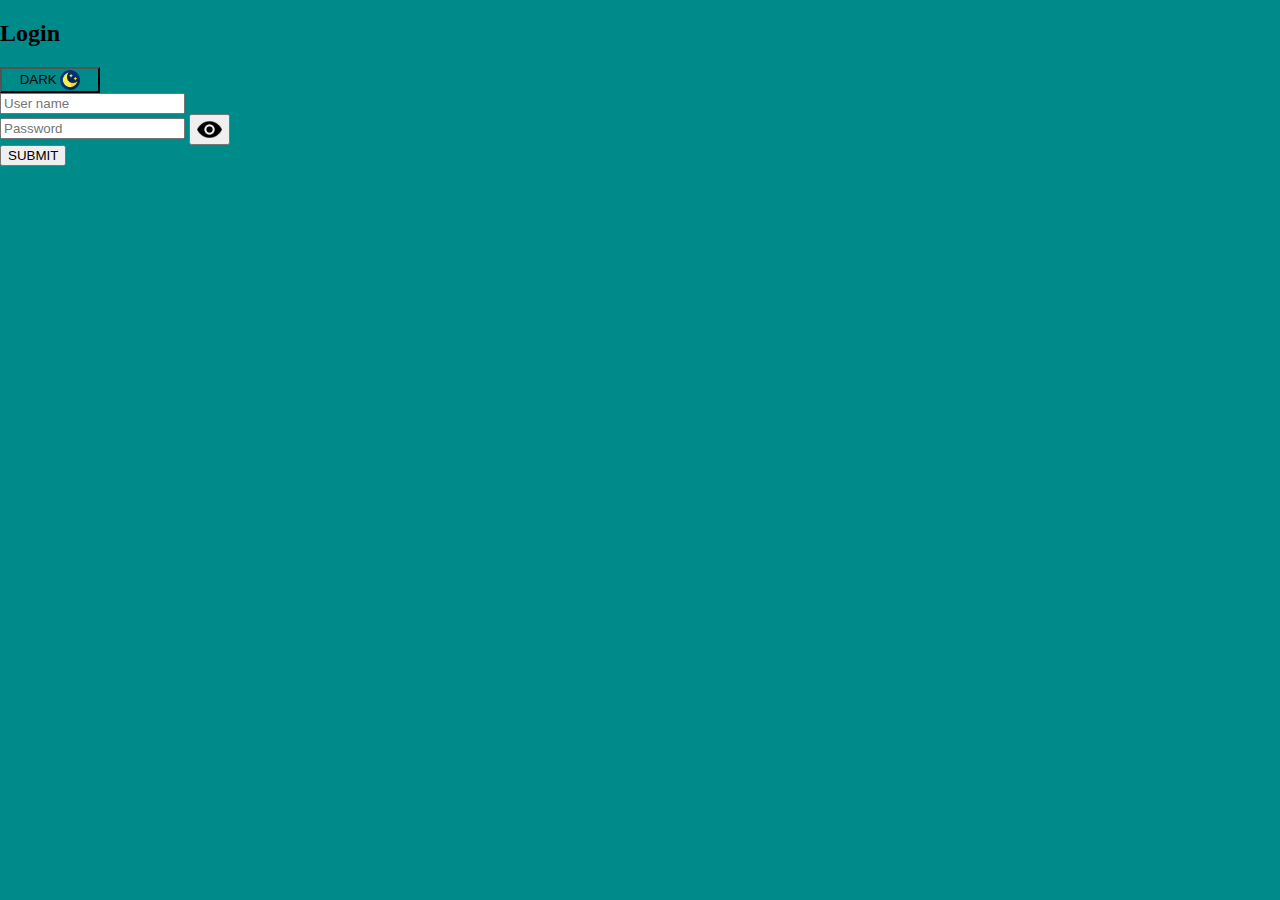
==== login.html @ 54b1bb33 "Initial commit" ====
<!DOCTYPE html>
<html lang="en">
<head>
   <meta charset="UTF-8">
   <meta http-equiv="X-UA-Compatible" content="IE=edge">
   <meta name="viewport" content="width=device-width, initial-scale=1.0">
   <title>Login</title>
   <!-- Bootstrapt css -->
   <link href="https://cdn.jsdelivr.net/npm/bootstrap@5.3.0-alpha1/dist/css/bootstrap.min.css" rel="stylesheet" integrity="sha384-GLhlTQ8iRABdZLl6O3oVMWSktQOp6b7In1Zl3/Jr59b6EGGoI1aFkw7cmDA6j6gD" crossorigin="anonymous">
   <!-- Main css -->
   <link rel="stylesheet" href="./css/main.css">
</head>
<body>
   <div class="container">
     <div class="row">
       <div class="col-6 offset-3 shadow p-5 mt-5 position-relative">
         <h2 id="login" class="h2 text-center mb-3">Login</h2>
         <button class="js-mode position-absolute rounded ms-5 d-flex align-items-center p-2">DARK<img class="ms-2" src="./images/night-mode.png" alt="night-mode" width="20" height="20"></button>
          <form class="js-form">
            <input class="form-control mb-3 js-name" type="text" placeholder="User name">
            <div class="input-group mb-3">
              <input class="form-control js-password" type="password" placeholder="Password">
              <button class="btn btn-info js-eye" type="button">
                <img src="./images/eye.png" alt="eye" width="25" height="25">
              </button>
            </div>
            <button class="btn btn-success" type="submit">SUBMIT</button>
          </form>
        </div>
      </div>
   </div>
   <!-- login js -->
   <script src="./js/login.js"></script>
</body>
</html>
---- css/main.css ----
html {
  height: 100%;
  scroll-behavior: smooth;
}

*,
*::before,
*::after {
  box-sizing: border-box;
}

body {
  display: flex;
  flex-direction: column;
  height: 100%;
  margin: 0;
  padding: 0;
  background-color: #008b8b;
}

img {
  max-width: 100%;
  height: auto;
  vertical-align: middle;
}

main {
  flex-grow: 1;
}

.visually-hidden {
  clip: rect(0 0 0 0);
  clip-path: inset(50%);
  height: 1px;
  overflow: hidden;
  position: absolute;
  white-space: nowrap;
  width: 1px;
}

.js-mode {
  width: 100px;
  top: 7px;
  right: -150px;
  background-color: #008b8b;
}

.dark {
  background-color: #0c0c41;
}
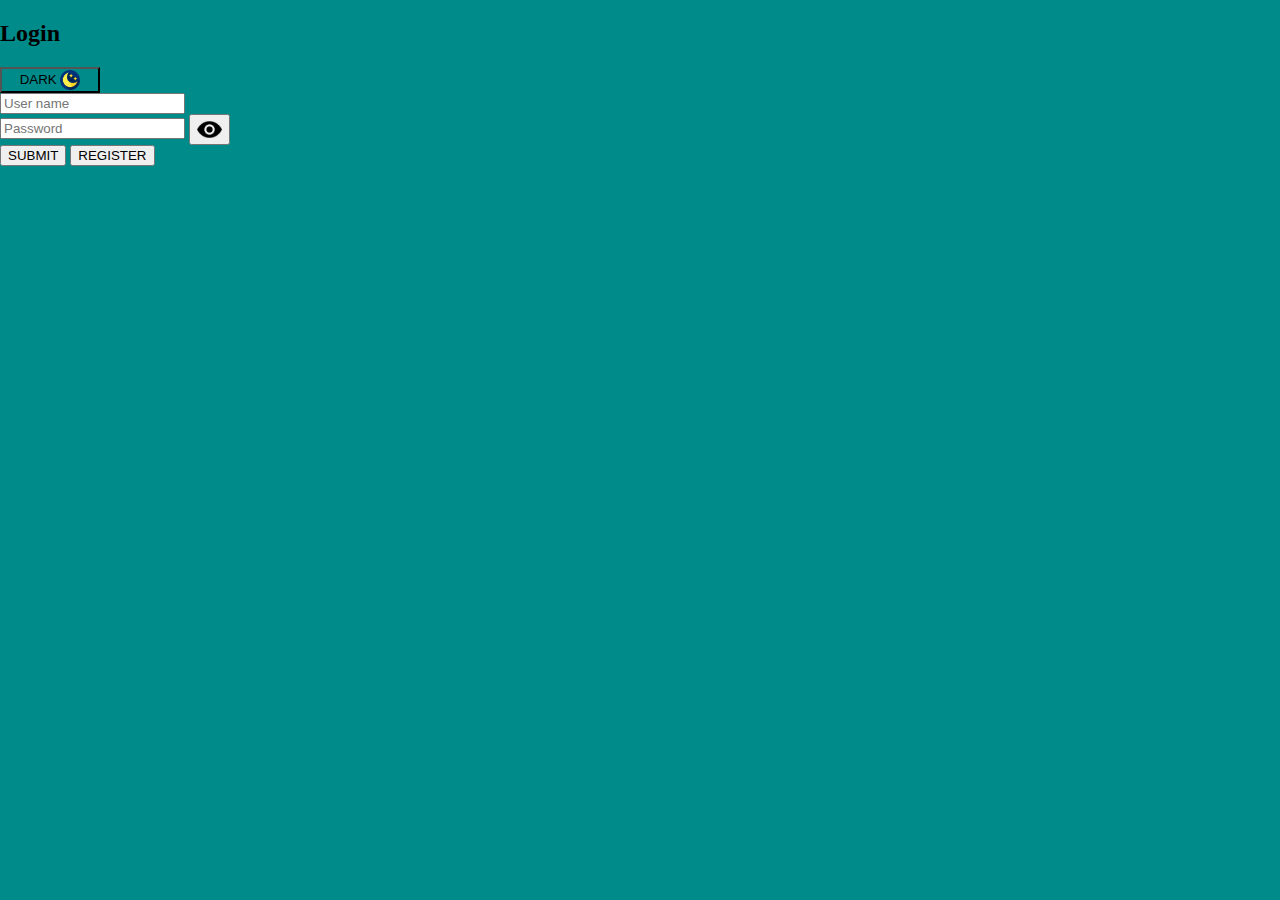
==== commit 36385bf1: "some changes" ====
--- a/login.html
+++ b/login.html
@@ -25,6 +25,7 @@
               </button>
             </div>
             <button class="btn btn-success" type="submit">SUBMIT</button>
+            <button class="btn btn-success js-reg" type="button">REGISTER</button>
           </form>
         </div>
       </div>
